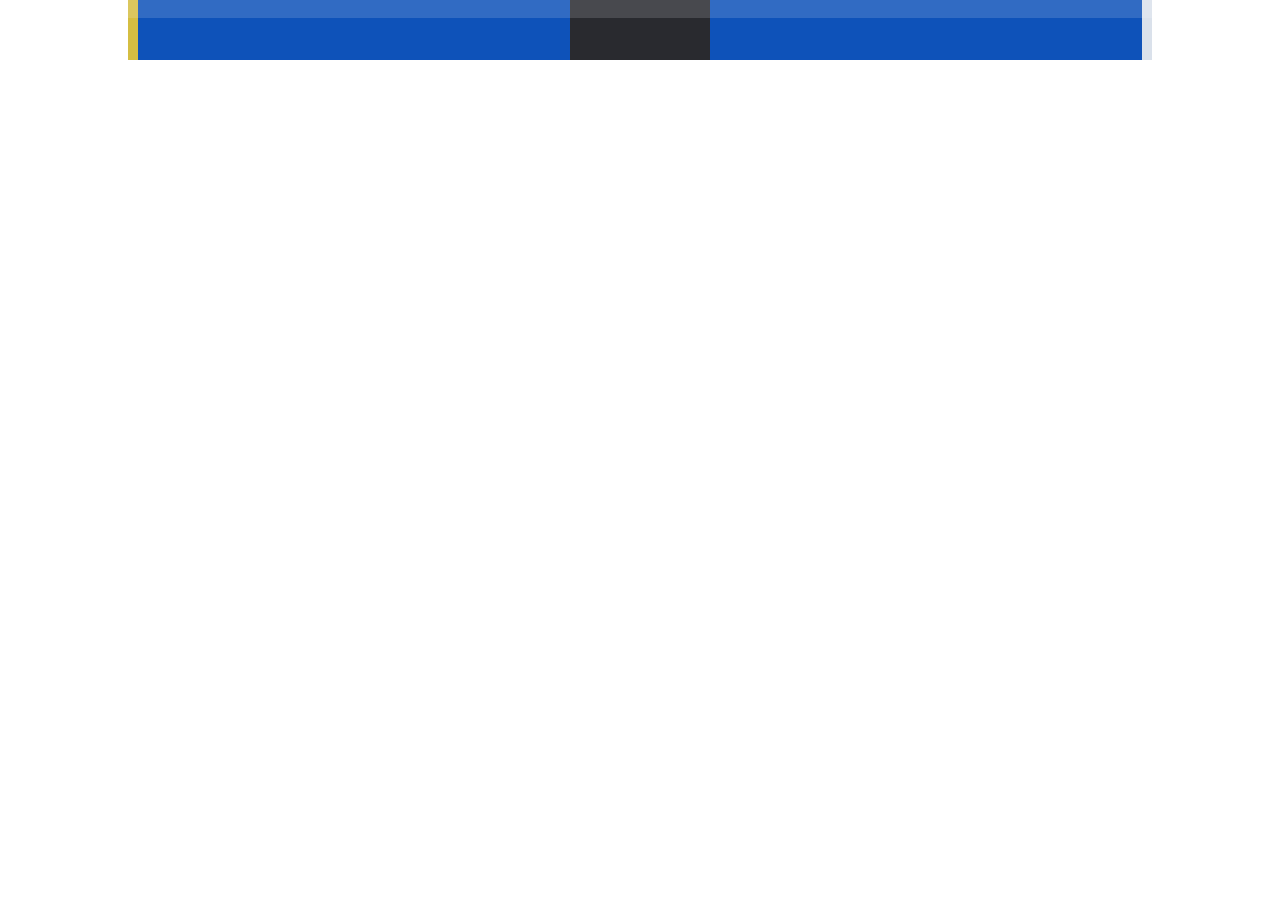
==== templates/index.html @ ff13a1b6 "Init commit" ====
<!DOCTYPE html>
<html>
<head>
    <title>Home</title>
    <link rel="stylesheet" type="text/css" href="../static/css/styles.css">
</head>
<body>
    <div id="main">
        <div class = "container">
            <div class="light"></div>
            <div class="edge first"></div>
            <div class="player" id="p1">
                <div class="flag" id="p1-flag">
                    <img class="flag-hg" src="https://cuescore.com/img/flags/png-country-4x2-none/res-640x480/ba.png" alt="">
                </div>
                <div class="player-info pl">
                    <p class="left" id="p1-name"></p>
                    <p class="right" id="p1-score"></p>
                </div>
            </div>
            <div class="mid">
                <div id="race-to"></div>
            </div>
            <div class="player" id="p2">
                <div class="player-info pr">
                    <p class="left" id="p2-score"></p>
                    <p class="right" id="p2-name"></p>
                </div>
                <div class="flag" id="p2-flag">
                    <img class="flag-hg" src="https://cuescore.com/img/flags/png-country-4x2-none/res-640x480/ba.png" alt="">
                </div>

            </div>
            <div class="edge last"></div>

        </div>
        <div class="discipline" id="discipline"></div>
    </div>

    <script type="text/javascript" src="https://ajax.googleapis.com/ajax/libs/jquery/3.1.0/jquery.min.js"></script>
    <script type="text/javascript" src="../static/js/script.js"></script>
</body>
</html>
---- static/css/styles.css ----
@font-face {
    font-family: 'Aspira';
    src: url(../assets/font/Aspira-Regular.ttf);
}

body {
    margin: 0;
    padding: 0;
    height: 100px;
}

.container {
    width: 80%;
    margin: 0 auto;
    height: 60px;
    background-color: blue;
    display: flex;
}

.edge {
    width: 1%;
    height: 60px;
}

.first {
    background-color: rgba(213,190,66,255);
}

.last {
    background-color: rgba(218,225,235,255);
}

.mid {
    width: 14%;
    background-color: rgba(41,42,47,255);
    display: flex;
    justify-content: center;
    align-items: center;
}

.race-to {
    color: white;
    font-size: 1.5em;
    font-family: Aspira, serif;
    line-height: 1.5em;
}

.light {
    background-color: rgba(255,255,255,255);
    position: absolute;
    opacity: 15%;
    height: 2%;
    width: 80%;
}

.player {
    width: 43%;
    background-color: rgba(14,82,185,255);
    display: flex;
    font-family: Aspira, serif;
    font-size: 1.5em;
    color: white;
}

.flag {
    width: 10%;
    display: flex;
    justify-content: center;
    align-items: center;
    padding-inline: 15px;
}

.flag-hg {
    height: 25px;
}

.player .left {
    display: flex;
    text-align: left;
    align-items: center;
}

.pl {
    padding-right: 20px;
}

.pr {
    padding-left: 20px;
}

#p1-score, #p2-score {
    font-size: 2rem;
    margin-top: 30px;
}

.player-info {
    justify-content: space-between;
    display: flex;
    width: 100%;
    /* padding-inline: 20px; */
}

.player .right {
    display: flex;
    text-align: right;
    align-items: center;
}

.discipline {
    border-radius: 10px;
    background-color: rgba(41,42,47,255);
    display: flex;
    align-items: center;
    justify-content: center;
    color: white;
    font-family: Aspira, serif;
    font-size: 1em;
    width: 7%;
    height: 25%;
    margin: 10px auto 0;
}
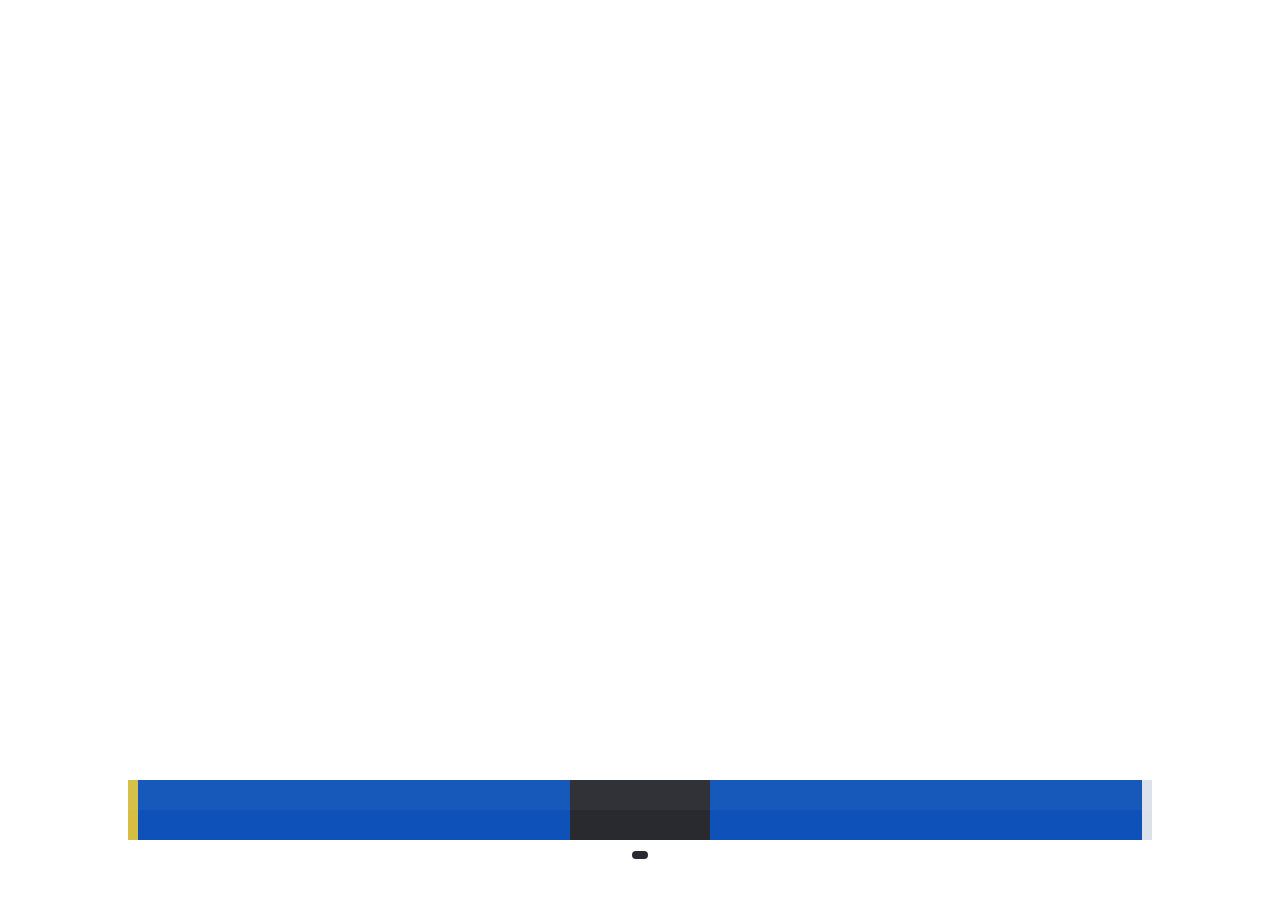
==== commit 96d9e9a2: "Shot clock init implementation" ====
--- a/templates/index.html
+++ b/templates/index.html
@@ -35,9 +35,31 @@
 
         </div>
         <div class="discipline" id="discipline"></div>
+
+        <!-- Shot Clock Display -->
+      <div id="p1-shotclock" style="display:none;" class="shotclock">
+          <div class="shotclock-light"></div>
+          <div class="shotclock-extension">Ex</div>
+          <div class="shotclock-bar"></div>
+          <div class="shotclock-time"></div>
+      </div>
+
+      <div id="p2-shotclock" style="display:none;" class="shotclock">
+          <div class="shotclock-light"></div>
+          <div class="shotclock-extension">Ex</div>
+          <div class="shotclock-bar"></div>
+          <div class="shotclock-time"></div>
+      </div>
+
     </div>
 
     <script type="text/javascript" src="https://ajax.googleapis.com/ajax/libs/jquery/3.1.0/jquery.min.js"></script>
     <script type="text/javascript" src="../static/js/script.js"></script>
+    <audio id="alarm-sound-p1" src="/static/assets/alarm.mp3" preload="auto"></audio>
+    <audio id="alarm-sound-p2" src="/static/assets/alarm.mp3" preload="auto"></audio>
+    <audio id="buzz-sound-p1" src="/static/assets/buzz.mp3" preload="auto"></audio>
+    <audio id="buzz-sound-p2" src="/static/assets/buzz.mp3" preload="auto"></audio>
+
+
 </body>
 </html>--- a/static/css/styles.css
+++ b/static/css/styles.css
@@ -15,6 +15,12 @@
     height: 60px;
     background-color: blue;
     display: flex;
+
+    position: absolute;
+    top: 90%;
+    left: 50%;
+    /* bring your own prefixes */
+    transform: translate(-50%, -50%);
 }
 
 .edge {
@@ -48,9 +54,17 @@
 .light {
     background-color: rgba(255,255,255,255);
     position: absolute;
+    opacity: 4%;
+    height: 50%;
+    width: 100%;
+}
+
+.shotclock-light {
+    background-color: rgba(255,255,255,255);
+    position: absolute;
     opacity: 15%;
-    height: 2%;
-    width: 80%;
+    height: 50%;
+    width: 100%;
 }
 
 .player {
@@ -115,7 +129,70 @@
     color: white;
     font-family: Aspira, serif;
     font-size: 1em;
-    width: 7%;
-    height: 25%;
-    margin: 10px auto 0;
-}+    line-height: 1rem;
+    width: auto;
+    position: absolute;
+    top: 95%;
+    left: 50%;
+    transform: translate(-50%, -50%);
+    padding: 4px 8px 4px 8px;
+    text-align: center;
+}
+
+/* Style for shot clock containers */
+.shotclock {
+    position: absolute;
+    width: 200px;
+    height: 40px;
+    background-color: white;
+    padding: 2px 2px 2px 0;
+    color: white;
+    font-family: Aspira, serif;
+    text-align: center;
+}
+
+/* Position player shot clocks on opposite sides */
+#p1-shotclock {
+    left: 26%;
+    bottom: 15px;
+}
+#p2-shotclock {
+    right: 21%;
+    bottom: 15px;
+}
+
+/* The visual bar for the countdown */
+.shotclock-bar {
+    height: 100%;
+    background-color: green;
+    transition: width 1s linear;
+}
+
+/* The numeric time display (overlaying the bar) */
+.shotclock-time {
+    position: absolute;
+    width: 50px;
+    top: 0;
+    left: -50px;
+    background-color: black;
+    line-height: 40px;
+    border: 2px solid white;
+    font-size: 1.5em;
+    pointer-events: none;
+}
+
+/* The extension indicator */
+.shotclock-extension {
+    position: absolute;
+    font-weight: bold;
+    height: 40px;
+    align-items: center;
+    justify-content: center;
+    display: flex;
+    left: -92px;
+    top: 0;
+    background: green;
+    color: white;
+    width: 40px;
+    border: 2px solid white;
+}
